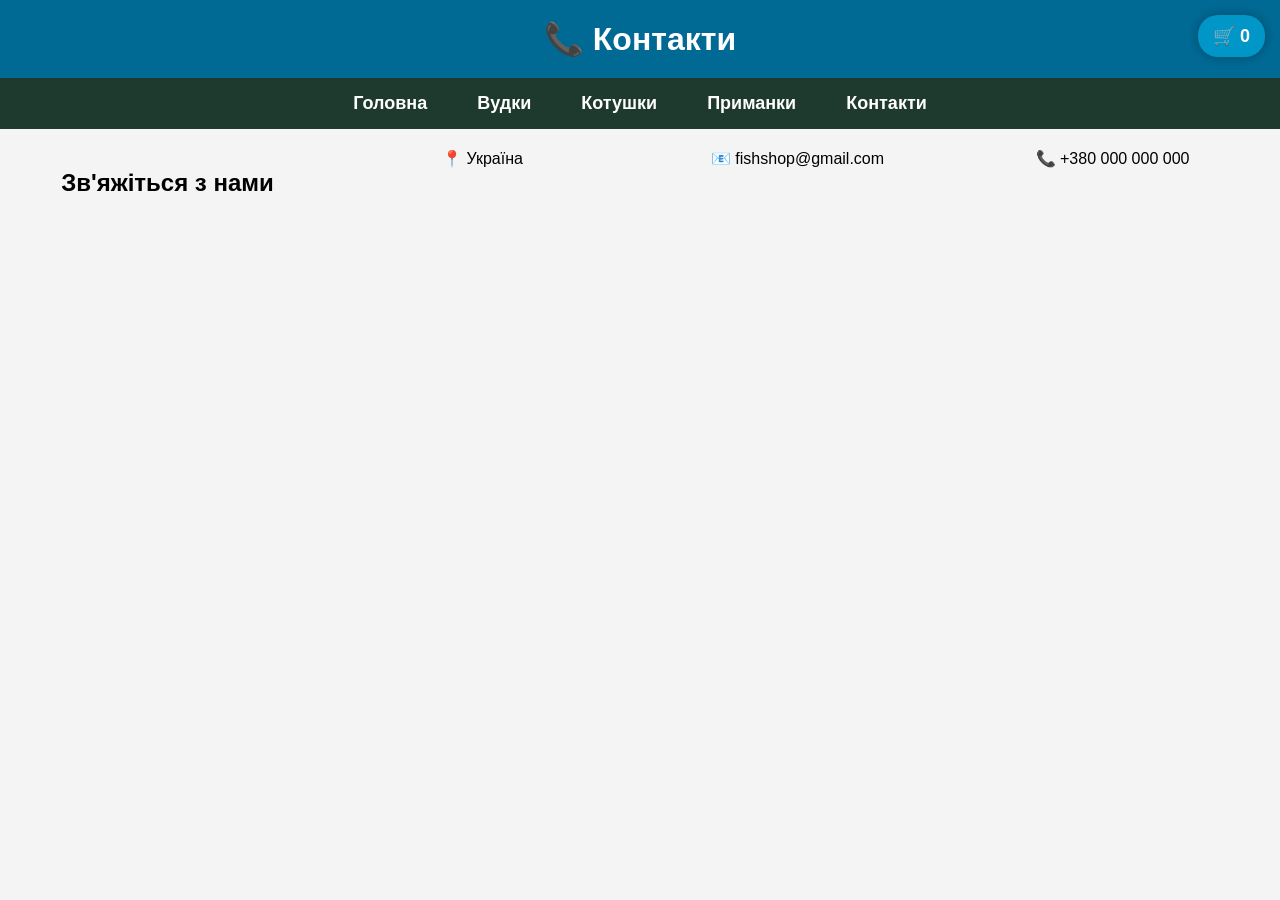
==== contact.html @ 4686378f "milk" ====
<!DOCTYPE html>
<html lang="uk">
<head>
<meta charset="UTF-8">
<title>Контакти</title>
<link rel="stylesheet" href="style.css">
</head>
<body>

<header>
    <h1>📞 Контакти</h1>
</header>

<nav>
    <a href="index.html">Головна</a>
    <a href="fishingrod.html">Вудки</a>
    <a href="coil.html">Котушки</a>
    <a href="lures.html">Приманки</a>
    <a href="contact.html">Контакти</a>
</nav>

<div class="cart" onclick="toggleCart()">
    🛒 <span id="cart-count">0</span>
</div>

<div id="cart-box" class="cart-box">
    <h3>🛒 Ваш кошик</h3>
    <ul id="cart-items"></ul>
    <hr>
    <p><b>Сума: <span id="cart-total">0</span> грн</b></p>
</div>

<section class="products">
    <h2>Зв'яжіться з нами</h2>

    <p>📍 Україна</p>
    <p>📧 fishshop@gmail.com</p>
    <p>📞 +380 000 000 000</p>
</section>

<script src="script.js"></script>
</body>
</html>
---- style.css ----
*{
    margin:0;
    padding:0;
    box-sizing:border-box;
    font-family:Arial,sans-serif;
}

body{
    background:#f4f4f4;
}

header{
    background:#006994;
    color:white;
    text-align:center;
    padding:20px;
}

nav{
    background:#004d6d;
    padding:15px;
    text-align:center;
}

nav a{
    color:white;
    text-decoration:none;
    margin:0 15px;
    font-weight:bold;
}

.hero{
    text-align:center;
    padding:80px 20px;
    background:#0096c7;
    color:white;
}

.hero h2{
    font-size:40px;
    margin-bottom:15px;
}

.hero button{
    margin-top:20px;
    padding:12px 25px;
    border:none;
    border-radius:8px;
    cursor:pointer;
}

.products{
    padding:50px 20px;
    text-align:center;
}

.product-grid{
    display:flex;
    flex-wrap:wrap;
    justify-content:center;
    gap:20px;
    margin-top:30px;
}

.card{
    background:white;
    width:250px;
    padding:15px;
    border-radius:12px;
    box-shadow:0 0 10px rgba(0,0,0,0.1);
}

.card img{
    width:100%;
    border-radius:10px;
}

.card h3{
    margin:15px 0 10px;
}

.card p{
    font-size:20px;
    color:#006994;
    font-weight:bold;
}

.card button{
    margin-top:10px;
    padding:10px 20px;
    border:none;
    background:#0096c7;
    color:white;
    border-radius:8px;
    cursor:pointer;
}

.advantages{
    background:white;
    padding:50px 20px;
    text-align:center;
}

.adv-grid{
    display:grid;
    grid-template-columns:repeat(auto-fit,minmax(200px,1fr));
    gap:20px;
    margin-top:30px;
}

.adv-grid div{
    background:#e9f7fc;
    padding:20px;
    border-radius:10px;
    font-size:18px;
}

footer{
    background:#004d6d;
    color:white;
    text-align:center;
    padding:20px;
    margin-top:30px;
}

.cart{
    position: fixed;
    top: 15px;
    right: 15px;
    background: #0096c7;
    color: white;
    padding: 10px 15px;
    border-radius: 20px;
    font-size: 18px;
    font-weight: bold;
    box-shadow: 0 0 10px rgba(0,0,0,0.3);
    cursor: pointer;
    z-index: 1001;
}

.cart-box{
    position: fixed;
    top: 70px;
    right: 15px;
    width: 280px;
    background: white;
    border-radius: 12px;
    box-shadow: 0 0 15px rgba(0,0,0,0.3);
    padding: 15px;
    display: none;
    z-index: 1000;
}

.cart-box h3{
    margin-bottom: 10px;
}

.cart-box ul{
    list-style: none;
    padding: 0;
}

.cart-box li{
    padding: 5px 0;
    border-bottom: 1px solid #eee;
}

body {
  margin: 0;
  font-family: Arial, sans-serif;
}

/* Меню */
nav {
  display: flex;
  justify-content: center;
  gap: 20px;
  background: #1e3a2f;
  padding: 15px;
}

nav a {
  color: white;
  text-decoration: none;
  font-size: 18px;
}

/* Контент */
.container {
  width: 80%;
  margin: auto;
}

/* Картки (якщо будуть товари) */
.card {
  width: 250px;
  background: #f2f2f2;
  padding: 10px;
  margin: 10px;
  display: inline-block;
}

@media (max-width: 768px) {

  nav {
    flex-direction: column;
    align-items: center;
  }

  nav a {
    padding: 10px 0;
    font-size: 20px;
  }

  .container {
    width: 95%;
  }

  .card {
    width: 100%;
    display: block;
  }
}


/* Сітка товарів */
.products {
  display: grid;
  grid-template-columns: repeat(auto-fit, minmax(220px, 1fr));
  gap: 20px;
  padding: 20px;
}

/* Картка */
.card {
  background: #fff;
  border-radius: 12px;
  overflow: hidden;
  border: 1px solid #e6e6e6;
  box-shadow: 0 4px 10px rgba(0,0,0,0.08);
  transition: 0.25s ease;
  text-align: center;
  display: flex;
  flex-direction: column;
}

/* hover ефект */
.card:hover {
  transform: translateY(-6px);
  box-shadow: 0 10px 20px rgba(0,0,0,0.15);
}

/* фото */
.card img {
  width: 100%;
  height: 170px;
  object-fit: cover;
}

/* назва */
.card h3 {
  font-size: 15px;
  margin: 10px;
  color: #222;
}

/* ціна */
.card p {
  font-size: 16px;
  font-weight: bold;
  color: #1e7a34;
  margin: 0 10px 10px;
}

/* кнопка */
.card button {
  margin: 10px;
  padding: 10px;
  border: none;
  border-radius: 8px;
  background: #1e3a2f;
  color: white;
  cursor: pointer;
  transition: 0.2s;
}

.card button:hover {
  background: #2f5d49;
}

.cards {
    display: flex;
    flex-wrap: wrap;
    gap: 20px;
}

.card {
    flex: 1 1 300px;
    display: flex;
    flex-direction: column;
    border: 1px solid #ddd;
    padding: 20px;
}

.card-content {
    flex-grow: 1;
}

.card-button {
    margin-top: auto;
}

h2{
    text-align:center;
    margin:20px 0;
}
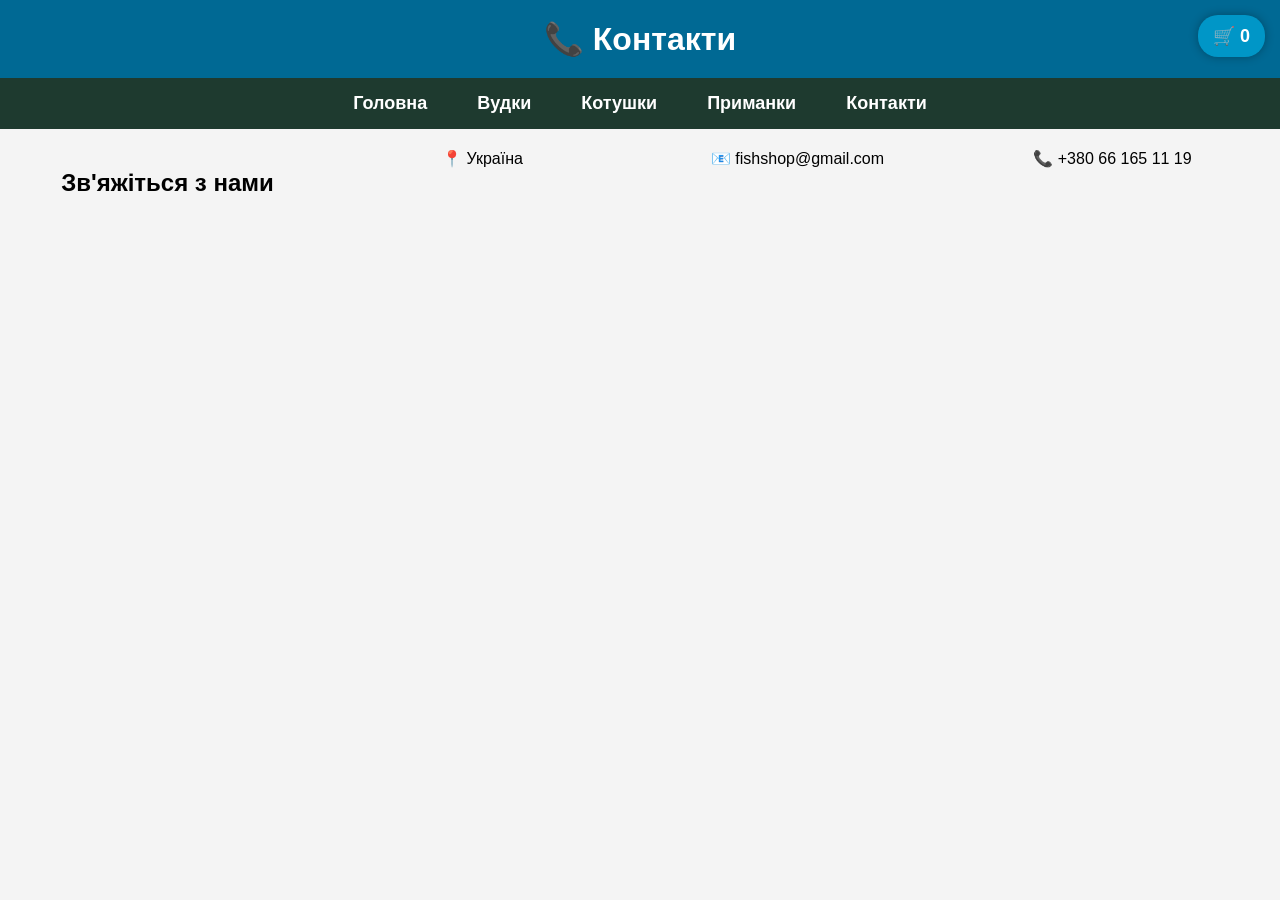
==== commit a5b53603: "final save" ====
--- a/contact.html
+++ b/contact.html
@@ -1,43 +1,46 @@
 <!DOCTYPE html>
 <html lang="uk">
+
 <head>
-<meta charset="UTF-8">
-<title>Контакти</title>
-<link rel="stylesheet" href="style.css">
+    <meta charset="UTF-8">
+    <title>Контакти</title>
+    <link rel="stylesheet" href="style.css">
 </head>
+
 <body>
 
-<header>
-    <h1>📞 Контакти</h1>
-</header>
+    <header>
+        <h1>📞 Контакти</h1>
+    </header>
 
-<nav>
-    <a href="index.html">Головна</a>
-    <a href="fishingrod.html">Вудки</a>
-    <a href="coil.html">Котушки</a>
-    <a href="lures.html">Приманки</a>
-    <a href="contact.html">Контакти</a>
-</nav>
+    <nav>
+        <a href="index.html">Головна</a>
+        <a href="fishingrod.html">Вудки</a>
+        <a href="coil.html">Котушки</a>
+        <a href="lures.html">Приманки</a>
+        <a href="contact.html">Контакти</a>
+    </nav>
 
-<div class="cart" onclick="toggleCart()">
-    🛒 <span id="cart-count">0</span>
-</div>
+    <div class="cart" onclick="toggleCart()">
+        🛒 <span id="cart-count">0</span>
+    </div>
 
-<div id="cart-box" class="cart-box">
-    <h3>🛒 Ваш кошик</h3>
-    <ul id="cart-items"></ul>
-    <hr>
-    <p><b>Сума: <span id="cart-total">0</span> грн</b></p>
-</div>
+    <div id="cart-box" class="cart-box">
+        <h3>🛒 Ваш кошик</h3>
+        <ul id="cart-items"></ul>
+        <hr>
+        <p><b>Сума: <span id="cart-total">0</span> грн</b></p>
+    </div>
 
-<section class="products">
-    <h2>Зв'яжіться з нами</h2>
+    <section class="products">
+        <h2>Зв'яжіться з нами</h2>
 
-    <p>📍 Україна</p>
-    <p>📧 fishshop@gmail.com</p>
-    <p>📞 +380 000 000 000</p>
-</section>
+        <p>📍 Україна</p>
+        <p>📧 fishshop@gmail.com</p>
+        <p>📞 +380 66 165 11 19</p>
+    </section>
 
-<script src="script.js"></script>
+    <script src="script.js"></script>
 </body>
+
 </html>
